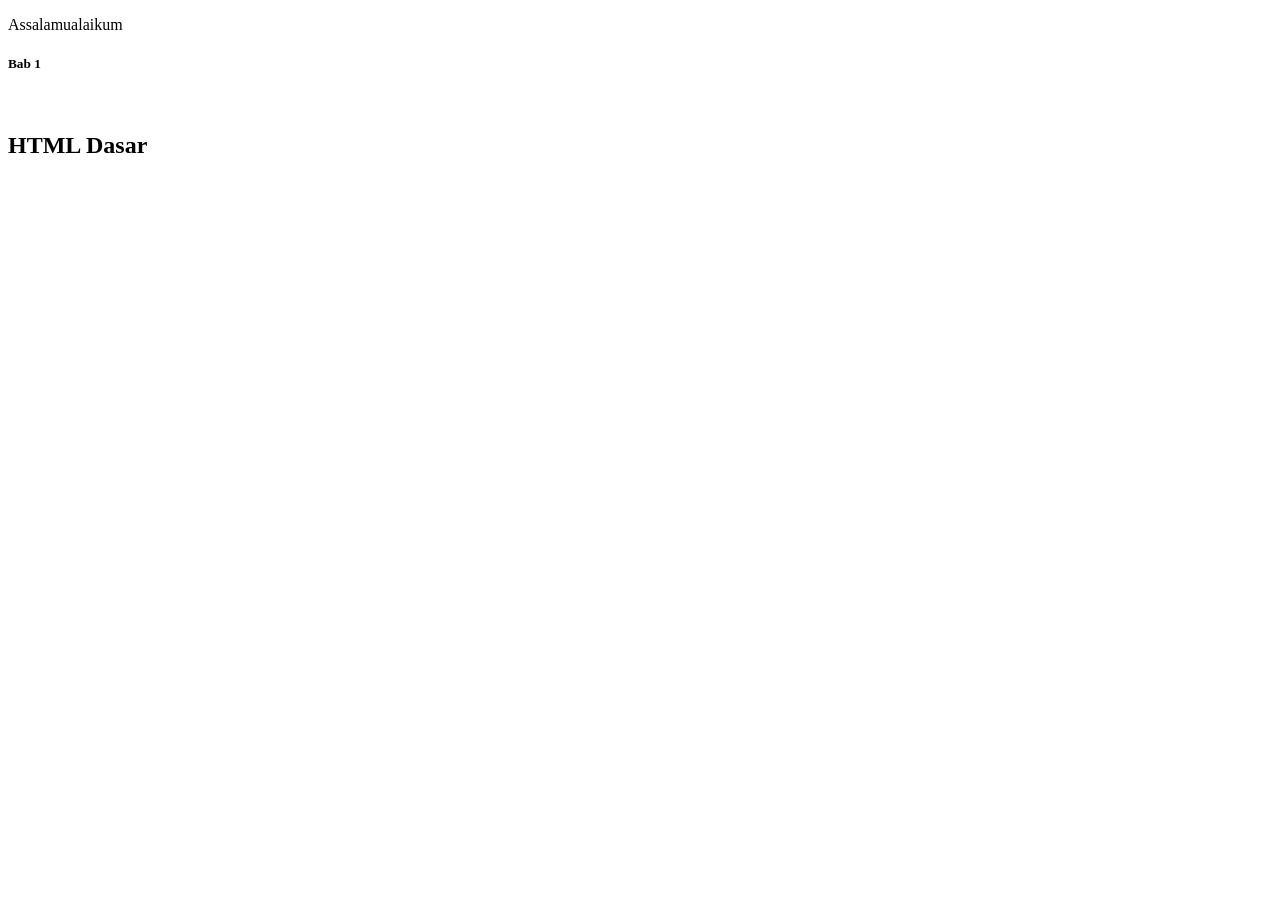
==== index.html @ 3122d86d "Initial commit" ====
<!DOCTYPE html>
<html lang="en">
<head>
    <meta charset="UTF-8">
    <meta name="viewport" content="width=device-width, initial-scale=1.0">
    <title>Pertemuan 1</title>
</head>
<body>
    <p>Assalamualaikum</p>
    <h5>Bab 1</h5>
    <br>
    <h2>HTML Dasar</h2>
</body>
</html>
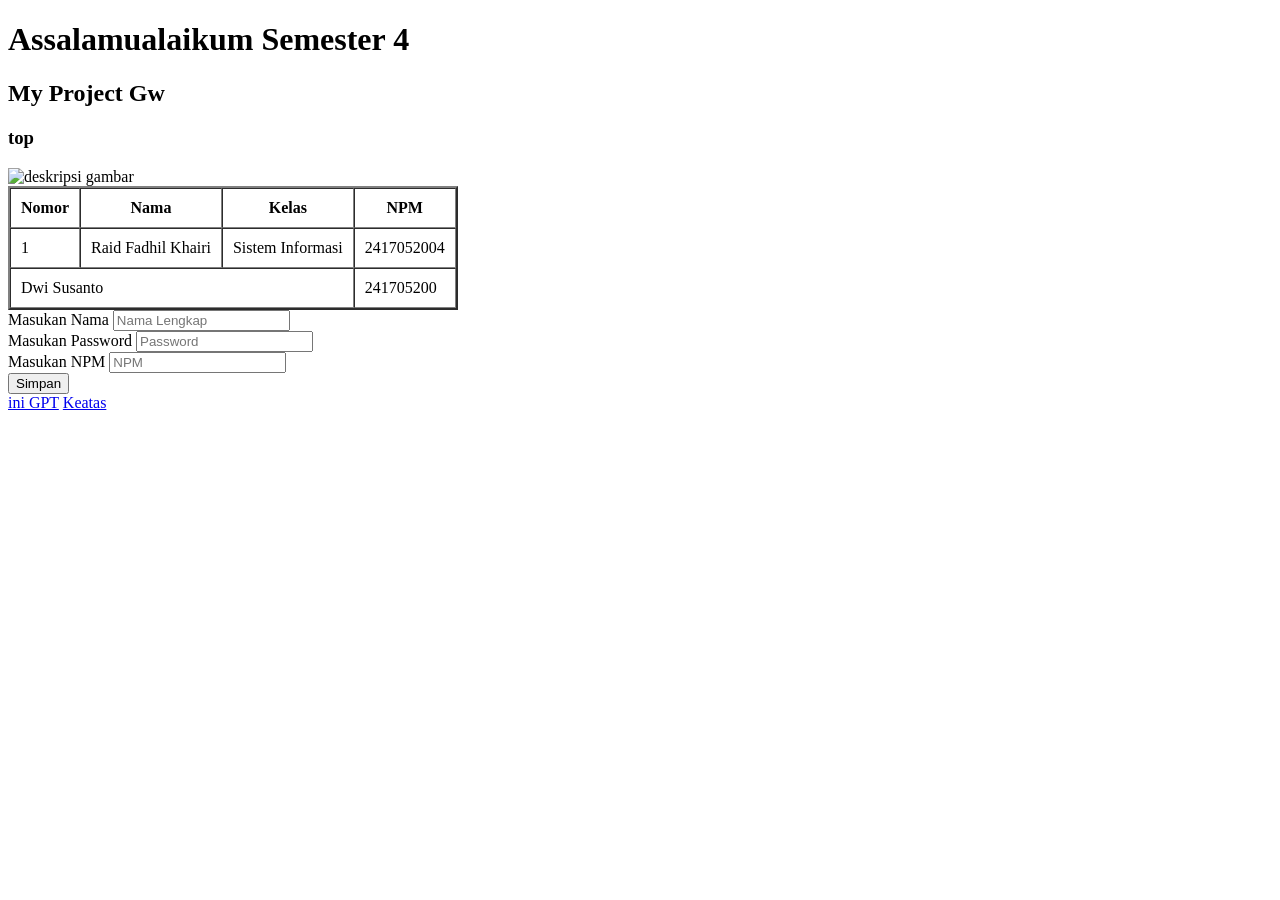
==== commit 041ddff8: "my project 2" ====
--- a/index.html
+++ b/index.html
@@ -3,12 +3,48 @@
 <head>
     <meta charset="UTF-8">
     <meta name="viewport" content="width=device-width, initial-scale=1.0">
-    <title>Pertemuan 1</title>
+    <title>My Project Gw</title>
 </head>
 <body>
-    <p>Assalamualaikum</p>
-    <h5>Bab 1</h5>
-    <br>
-    <h2>HTML Dasar</h2>
+    <h1>Assalamualaikum Semester 4</h1>
+    <h2>My Project Gw</h2>
+    <h3 id="#top"> top</h3>
+    
+    <img src="image.jpg" alt="deskripsi gambar" height="500px" width="400">
+
+    <table border="2" cellpadding="10" cellspacing="0">
+        <tr>
+            <th>Nomor</th>
+            <th>Nama</th>
+            <th>Kelas</th>
+            <th>NPM</th>
+        </tr>
+        <tr>
+            <td>1</td>
+            <td>Raid Fadhil Khairi</td>
+            <td>Sistem Informasi</td>
+            <td>2417052004</td>
+        </tr>
+        <tr>
+            <td colspan="3">Dwi Susanto</td>
+            <td colspan="2">241705200</td>    
+        </tr>
+    </table>
+
+    <form action="">
+        <label for="Nama"> Masukan Nama</label>
+        <input type="text" placeholder="Nama Lengkap">
+        <br>
+        <label for="Password"> Masukan Password</label>
+        <input type="password" placeholder="Password">
+        <br>
+        <label for="NPM"> Masukan NPM</label>
+        <input type="number" placeholder="NPM">
+        <br>
+        <button type="submit">Simpan</button>
+    </form>
+
+    <a href="https://chatgpt.com/" target="_blank">ini GPT</a>
+    <a href="#top">Keatas</a>
 </body>
 </html>
